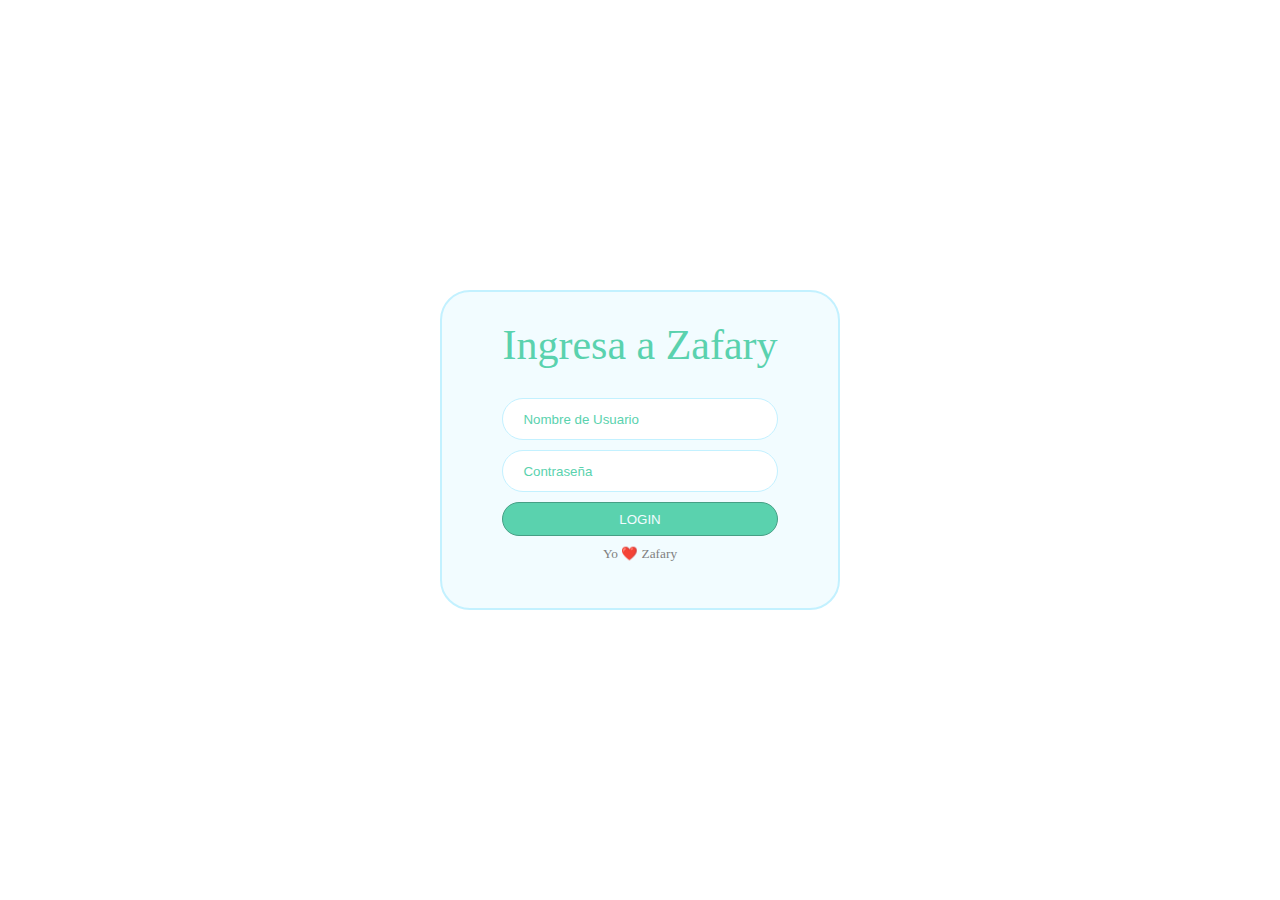
==== login/index.html @ f0d2f3e2 "Commit prueba" ====
<!DOCTYPE html>
<html lang="en">
<head>
  <link rel="stylesheet" href="./styles.css">
  <meta charset="UTF-8">
  <meta name="viewport" content="width=device-width, initial-scale=1.0">
  <meta http-equiv="X-UA-Compatible" content="ie=edge">
  <title>Document</title>
</head>
<body>
  <main>
    <section class="caja-login">
      <h1>Ingresa a Zafary</h1>
      <form class="formulario-login">
        <input type="text" placeholder="Nombre de Usuario" id="email" >
        <input type="password" placeholder="Contraseña" id="password" >
        <button type="button" id="boton" >LOGIN</button>
        <small> Yo ❤️ Zafary</small>
      </form>
    </section>
  </main>
  <script src="index.js"></script>
</body>
</html>
---- login/styles.css ----
* {
    box-sizing: border-box;
  }
  
  body {
    margin: 0;
    display: grid;
    grid-template-columns: 1fr;
    position: absolute;
    top: 0;
    bottom: 0;
    left: 0;
    right: 0;
  }
  
  main {
    display: grid;
    align-items: center;
    justify-items: center;
    
  }

  h1{
    font-family: Roboto;
    font-style: normal;
    font-weight: normal;
    font-size: 42px;
    line-height: 49px;
    
    
  }
  
  .caja-login {
    height: 320px;
    padding: 1px 60px;
    background: #F2FCFF;
    border: 2px solid #C3F1FF;
    box-sizing: border-box;
    border-radius: 30px;
  }
  
  .caja-login h1 {
    text-align: center;
    font-family: Roboto;
    font-style: normal;
    font-weight: normal;
    font-size: 42px;
    line-height: 49px;
    color: #5AD2AE;
  }
  
  .formulario-login {
    display: grid;
    grid-template-columns: 1fr;
    grid-row-gap: 10px;
    
  }
  
  .formulario-login small {
    text-align: center;
  }
  
  .formulario-login input {
    height: 34px;
    padding: 20px;
    background: #FFFFFF;
    border: 1px solid #C3F1FF;
    box-sizing: border-box;
    border-radius: 39.5px;
    
  }
  
  .formulario-login button {
    height: 34px;
    background: #5AD2AE;
    color: #F2FCFF;
    border-radius: 39.5px;
    border: 1px solid #469F85;
    box-sizing: border-box;
  }
  
  /* Efecto al pasar encima el mouse */
  .formulario-login button:hover {
    cursor: pointer;
    background: #469F85;
  }
  
  .formulario-login small {
    color: gray;
  }
  
  /* Color de texto de ayuda */
  .formulario-login input::placeholder {
    color: #5AD2AE;
    opacity: 1;
  }
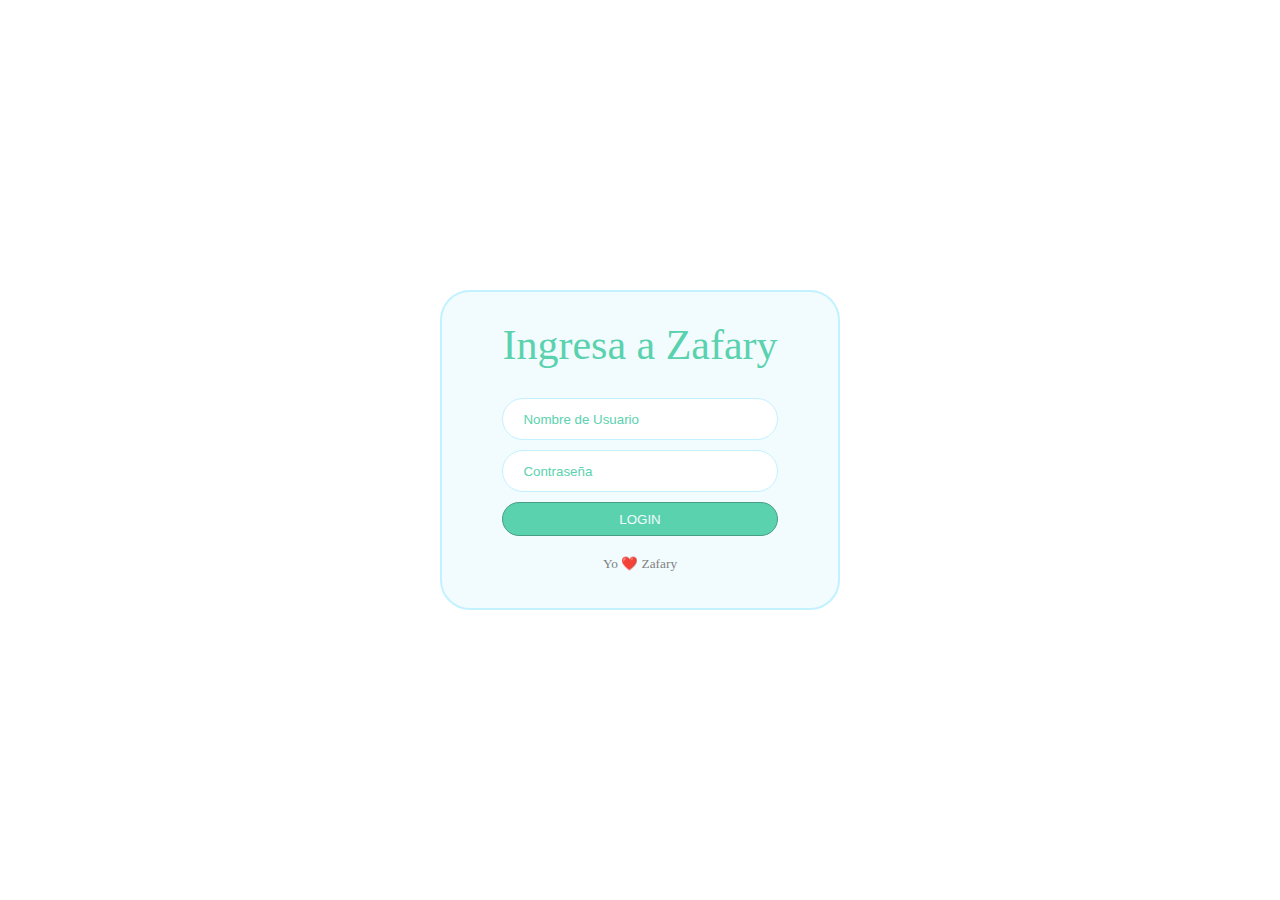
==== commit 93462b65: "ahora si ultimo" ====
--- a/login/index.html
+++ b/login/index.html
@@ -5,16 +5,17 @@
   <meta charset="UTF-8">
   <meta name="viewport" content="width=device-width, initial-scale=1.0">
   <meta http-equiv="X-UA-Compatible" content="ie=edge">
-  <title>Document</title>
+  <title>LOGIN</title>
 </head>
 <body>
   <main>
     <section class="caja-login">
       <h1>Ingresa a Zafary</h1>
       <form class="formulario-login">
-        <input type="text" placeholder="Nombre de Usuario" id="email" >
-        <input type="password" placeholder="Contraseña" id="password" >
-        <button type="button" id="boton" >LOGIN</button>
+        <input id="InpUsername" type="text" placeholder="Nombre de Usuario"  >
+        <input id="InpPassword" type="password" placeholder="Contraseña" >
+        <button id="btnLogin" type="button">LOGIN</button>
+        <small class="error" id="msgerror"></small>
         <small> Yo ❤️ Zafary</small>
       </form>
     </section>
--- a/login/styles.css
+++ b/login/styles.css
@@ -1,96 +1,102 @@
 * {
-    box-sizing: border-box;
-  }
+  box-sizing: border-box;
+}
+
+body {
+  margin: 0;
+  display: grid;
+  grid-template-columns: 1fr;
+  position: absolute;
+  top: 0;
+  bottom: 0;
+  left: 0;
+  right: 0;
+}
+
+main {
+  display: grid;
+  align-items: center;
+  justify-items: center;
   
-  body {
-    margin: 0;
-    display: grid;
-    grid-template-columns: 1fr;
-    position: absolute;
-    top: 0;
-    bottom: 0;
-    left: 0;
-    right: 0;
-  }
+}
+
+h1{
+  font-family: Roboto;
+  font-style: normal;
+  font-weight: normal;
+  font-size: 42px;
+  line-height: 49px;
   
-  main {
-    display: grid;
-    align-items: center;
-    justify-items: center;
-    
-  }
+  
+}
 
-  h1{
-    font-family: Roboto;
-    font-style: normal;
-    font-weight: normal;
-    font-size: 42px;
-    line-height: 49px;
-    
-    
-  }
+.caja-login {
+  height: 320px;
+  padding: 1px 60px;
+  background: #F2FCFF;
+  border: 2px solid #C3F1FF;
+  box-sizing: border-box;
+  border-radius: 30px;
+}
+
+.caja-login h1 {
+  text-align: center;
+  font-family: Roboto;
+  font-style: normal;
+  font-weight: normal;
+  font-size: 42px;
+  line-height: 49px;
+  color: #5AD2AE;
+}
+
+.formulario-login {
+  display: grid;
+  grid-template-columns: 1fr;
+  grid-row-gap: 10px;
   
-  .caja-login {
-    height: 320px;
-    padding: 1px 60px;
-    background: #F2FCFF;
-    border: 2px solid #C3F1FF;
-    box-sizing: border-box;
-    border-radius: 30px;
-  }
+}
+
+.formulario-login small {
+  text-align: center;
+}
+
+.formulario-login input {
+  height: 34px;
+  padding: 20px;
+  background: #FFFFFF;
+  border: 1px solid #C3F1FF;
+  box-sizing: border-box;
+  border-radius: 39.5px;
   
-  .caja-login h1 {
-    text-align: center;
-    font-family: Roboto;
-    font-style: normal;
-    font-weight: normal;
-    font-size: 42px;
-    line-height: 49px;
-    color: #5AD2AE;
-  }
-  
-  .formulario-login {
-    display: grid;
-    grid-template-columns: 1fr;
-    grid-row-gap: 10px;
-    
-  }
-  
-  .formulario-login small {
-    text-align: center;
-  }
-  
-  .formulario-login input {
-    height: 34px;
-    padding: 20px;
-    background: #FFFFFF;
-    border: 1px solid #C3F1FF;
-    box-sizing: border-box;
-    border-radius: 39.5px;
-    
-  }
-  
-  .formulario-login button {
-    height: 34px;
-    background: #5AD2AE;
-    color: #F2FCFF;
-    border-radius: 39.5px;
-    border: 1px solid #469F85;
-    box-sizing: border-box;
-  }
-  
-  /* Efecto al pasar encima el mouse */
-  .formulario-login button:hover {
-    cursor: pointer;
-    background: #469F85;
-  }
-  
-  .formulario-login small {
-    color: gray;
-  }
-  
-  /* Color de texto de ayuda */
-  .formulario-login input::placeholder {
-    color: #5AD2AE;
-    opacity: 1;
-  }
+}
+
+.formulario-login button {
+  height: 34px;
+  background: #5AD2AE;
+  color: #F2FCFF;
+  border-radius: 39.5px;
+  border: 1px solid #469F85;
+  box-sizing: border-box;
+}
+
+/* Efecto al pasar encima el mouse */
+.formulario-login button:hover {
+  cursor: pointer;
+  background: #469F85;
+}
+
+.formulario-login small {
+  color: gray;
+}
+
+/* Color de texto de ayuda */
+.formulario-login input::placeholder {
+  color: #5AD2AE;
+  opacity: 1;
+}
+
+.error{
+  text-align: center;
+  position: relative;
+  color: red;
+}
